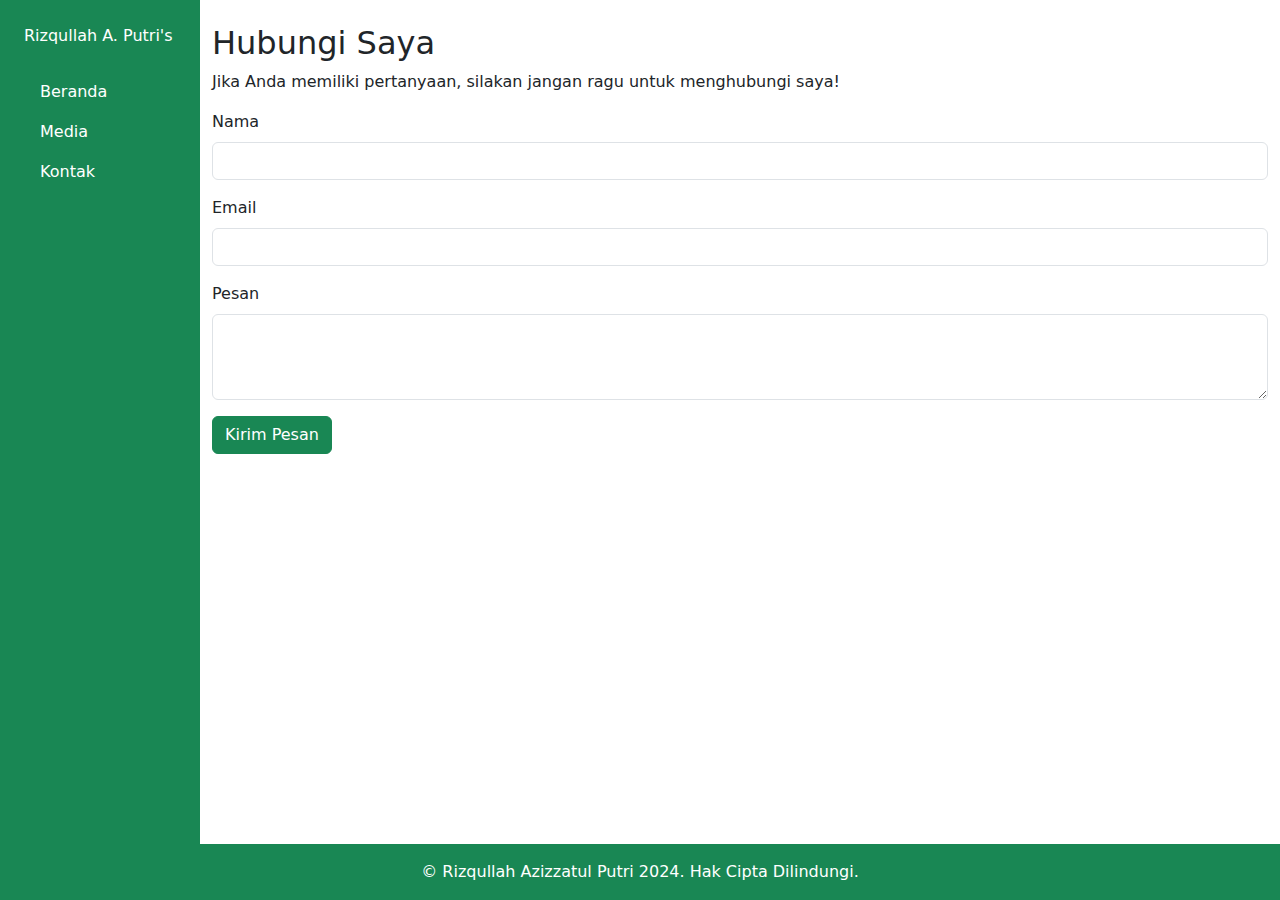
==== pages/kontak.html @ 4898ba3d "Add files via upload" ====
<!DOCTYPE html>
<html lang="id">
<head>
    <meta charset="UTF-8">
    <meta name="viewport" content="width=device-width, initial-scale=1.0">
    <title>Kontak - Rizqullah Azizzatul Putri</title>
    <link href="https://cdn.jsdelivr.net/npm/bootstrap@5.3.3/dist/css/bootstrap.min.css" rel="stylesheet">
    <link href="../css/index.css" rel="stylesheet">
</head>
<body>
    <div class="d-flex">
        <div class="bg-success text-white p-4" style="width: 200px; height: 100vh; position: fixed;">
            <a class="navbar-brand text-white" href="./index.html">Rizqullah A. Putri's</a>
            <ul class="nav flex-column mt-4">
                <li class="nav-item">
                    <a class="nav-link text-white" href="./index.html">Beranda</a>
                </li>
                <li class="nav-item">
                    <a class="nav-link text-white" href="./media.html">Media</a>
                </li>
                <li class="nav-item">
                    <a class="nav-link active text-white" href="./kontak.html">Kontak</a>
                </li>
            </ul>
        </div>
        <div class="container-fluid" style="margin-left: 200px;">
            <h2 class="mt-4">Hubungi Saya</h2>
            <p>Jika Anda memiliki pertanyaan, silakan jangan ragu untuk menghubungi saya!</p>
            <form>
                <div class="mb-3">
                    <label for="name" class="form-label">Nama</label>
                    <input type="text" class="form-control" id="name" required>
                </div>
                <div class="mb-3">
                    <label for="email" class="form-label">Email</label>
                    <input type="email" class="form-control" id="email" required>
                </div>
                <div class="mb-3">
                    <label for="message" class="form-label">Pesan</label>
                    <textarea class="form-control" id="message" rows="3" required></textarea>
                </div>
                <button type="submit" class="btn btn-success">Kirim Pesan</button>
            </form>
            <div class="mt-5 mb-5"
                style="height: 2px;"
                ></div>

                <footer class="bg-success text-white text-center py-3" style="position: fixed; left: 0; bottom: 0; width: 100%;">
                    © Rizqullah Azizzatul Putri 2024. Hak Cipta Dilindungi.
                </footer>
        </div>


        
    </div>

    <script src="https://cdn.jsdelivr.net/npm/bootstrap@5.3.3/dist/js/bootstrap.bundle.min.js"></script>
</body>
</html>
---- css/index.css ----
.index-content {
    position: absolute;
    width: 100vw;
    height: 300px;
    background-color: white;
    top: 60%;
    text-align: center;
  }

  .styled-header {
    color: white;
    text-shadow: 2px 2px 4px #000000;
}

.styled-image {
    border-radius: 15px;
    width: 300px;
    height: 300px;
    object-fit: cover; /* Ensures the image covers the area without distorting aspect ratio */
}

.cover-image {
    width: 100vw;       /* Sets the width to cover the viewport width */
    height: 300px;      /* Fixed height */
    object-fit: cover;  /* Ensures the image covers the area without distorting aspect ratio */
    object-position: center;
}
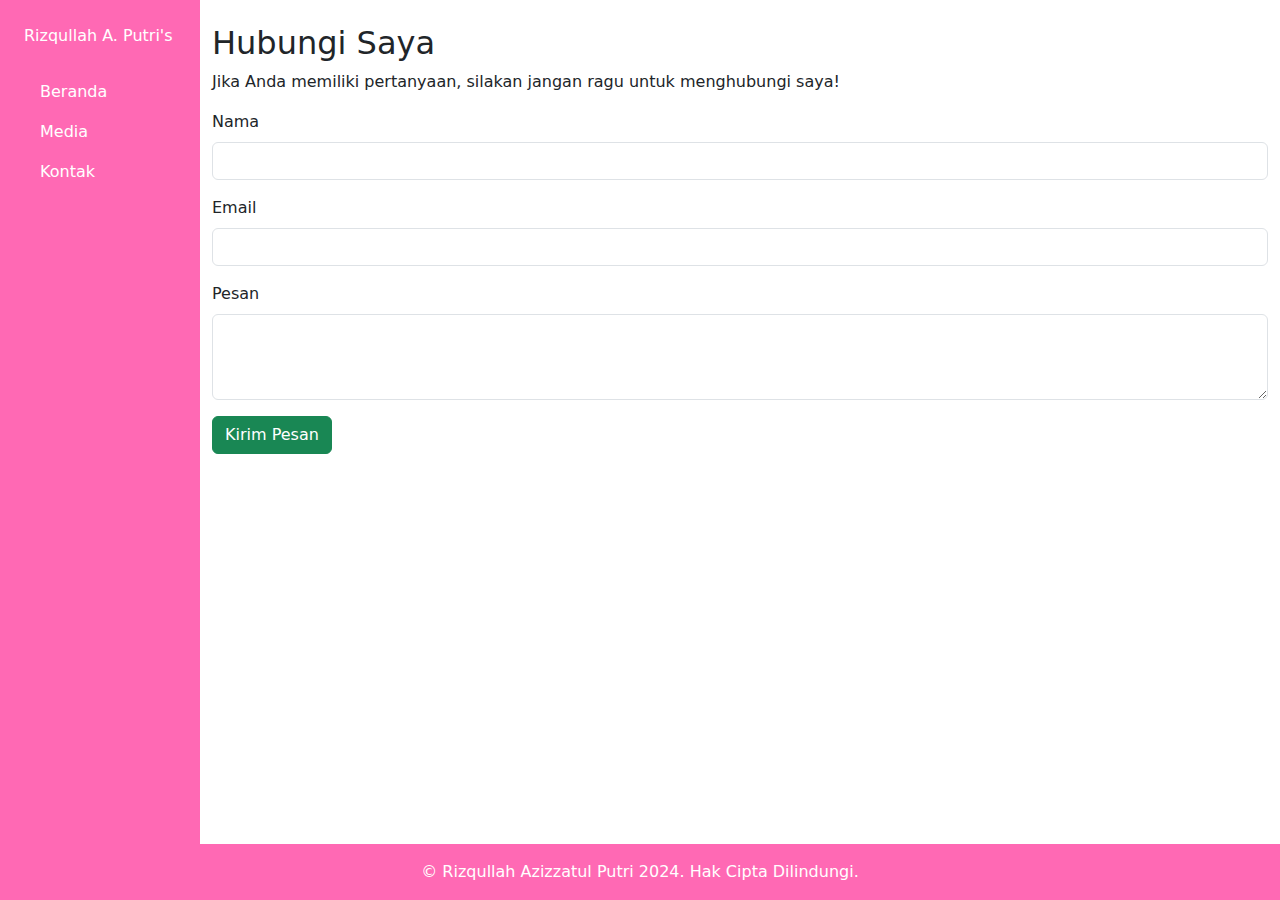
==== commit 2a515256: "Update kontak.html" ====
--- a/pages/kontak.html
+++ b/pages/kontak.html
@@ -9,7 +9,7 @@
 </head>
 <body>
     <div class="d-flex">
-        <div class="bg-success text-white p-4" style="width: 200px; height: 100vh; position: fixed;">
+        <div class="bg-pink text-white p-4" style="width: 200px; height: 100vh; position: fixed;">
             <a class="navbar-brand text-white" href="./index.html">Rizqullah A. Putri's</a>
             <ul class="nav flex-column mt-4">
                 <li class="nav-item">
@@ -45,7 +45,7 @@
                 style="height: 2px;"
                 ></div>
 
-                <footer class="bg-success text-white text-center py-3" style="position: fixed; left: 0; bottom: 0; width: 100%;">
+                <footer class="bg-pink text-white text-center py-3" style="position: fixed; left: 0; bottom: 0; width: 100%;">
                     © Rizqullah Azizzatul Putri 2024. Hak Cipta Dilindungi.
                 </footer>
         </div>
--- a/css/index.css
+++ b/css/index.css
@@ -24,4 +24,8 @@
     height: 300px;      /* Fixed height */
     object-fit: cover;  /* Ensures the image covers the area without distorting aspect ratio */
     object-position: center;
-}+}
+
+.bg-pink {
+    background-color: #ff69b4; /* Hot pink */
+}
